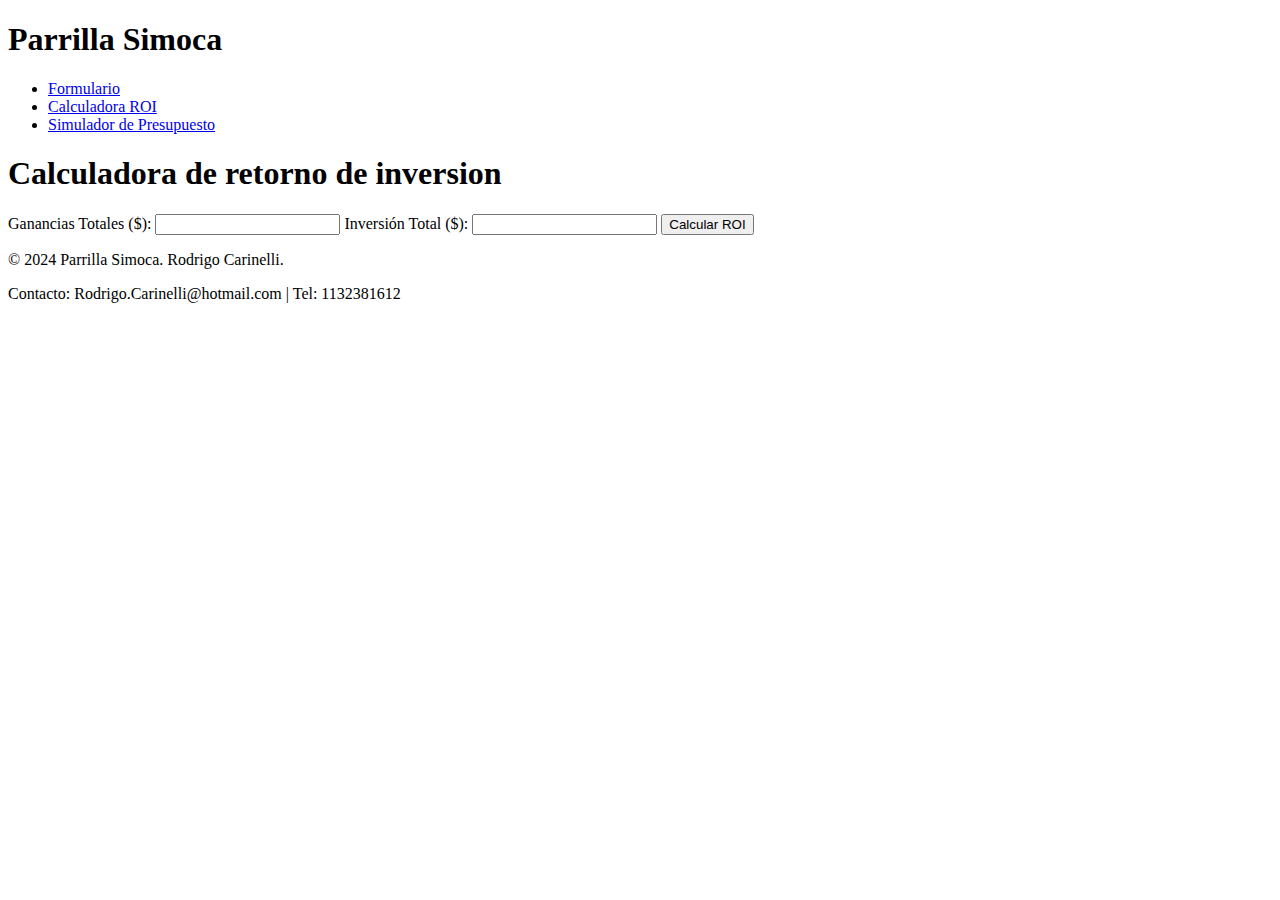
==== calculadora.html @ 0e1cadd8 "agregue calculadora de ROI y Presupuesto" ====
<!DOCTYPE html>
<html lang="es">
<head>
    <meta charset="UTF-8">
    <meta name="viewport" content="width=device-width, initial-scale=1.0">
    <title>Parrilla Simoca</title>
</head>
<body>

    <!-- Encabezado -->
    <header>
        <h1>Parrilla Simoca</h1>
        <div>
            <ul>
                <li><a href="index.html">Formulario</a></li>
                <li><a href="#">Calculadora ROI</a></li>
                <li><a href="presupuesto.html">Simulador de Presupuesto</a></li>
            </ul>
        </div>
        <h1>Calculadora de retorno de inversion</h1>
    </header>

    <main>
        <form id="roiForm">
            <label for="ganancias">Ganancias Totales ($):</label>
            <input type="number" id="ganancias" required>

            <label for="inversion">Inversión Total ($):</label>
            <input type="number" id="inversion" required>

            <button type="button" onclick="calcularROI()">Calcular ROI</button>
        </form>

        <div id="resultado" class="result" style="display: none;"></div>
    </main>

    <footer>
        <p>© 2024 Parrilla Simoca. Rodrigo Carinelli.</p>
        <p>Contacto: Rodrigo.Carinelli@hotmail.com | Tel: 1132381612</p>
    </footer>

    <script src="./scripts/main.js"></script>
</body>
</html>
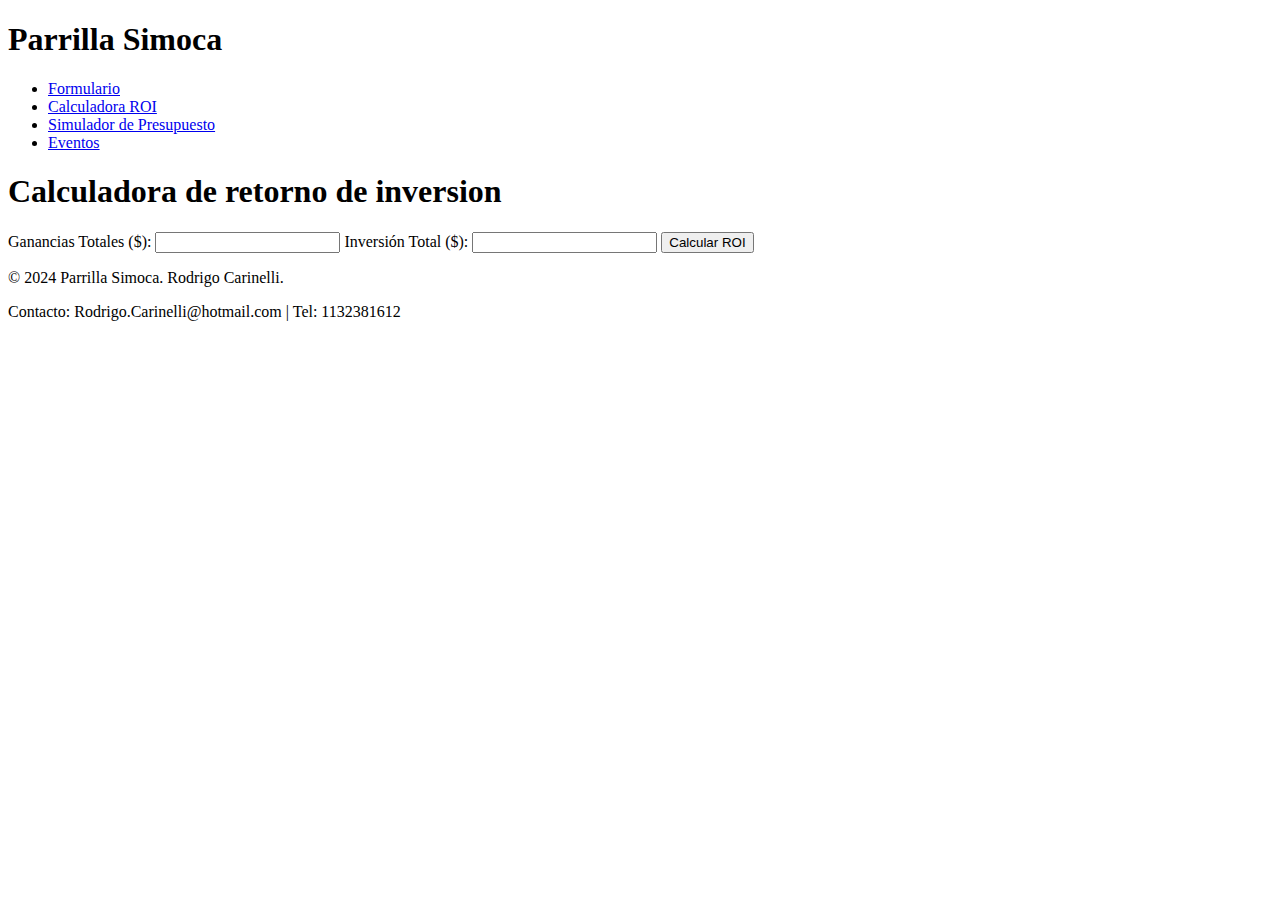
==== commit 82c41730: "eventos" ====
--- a/calculadora.html
+++ b/calculadora.html
@@ -15,6 +15,7 @@
                 <li><a href="index.html">Formulario</a></li>
                 <li><a href="#">Calculadora ROI</a></li>
                 <li><a href="presupuesto.html">Simulador de Presupuesto</a></li>
+                <li><a href="eventos.html">Eventos</a></li>
             </ul>
         </div>
         <h1>Calculadora de retorno de inversion</h1>
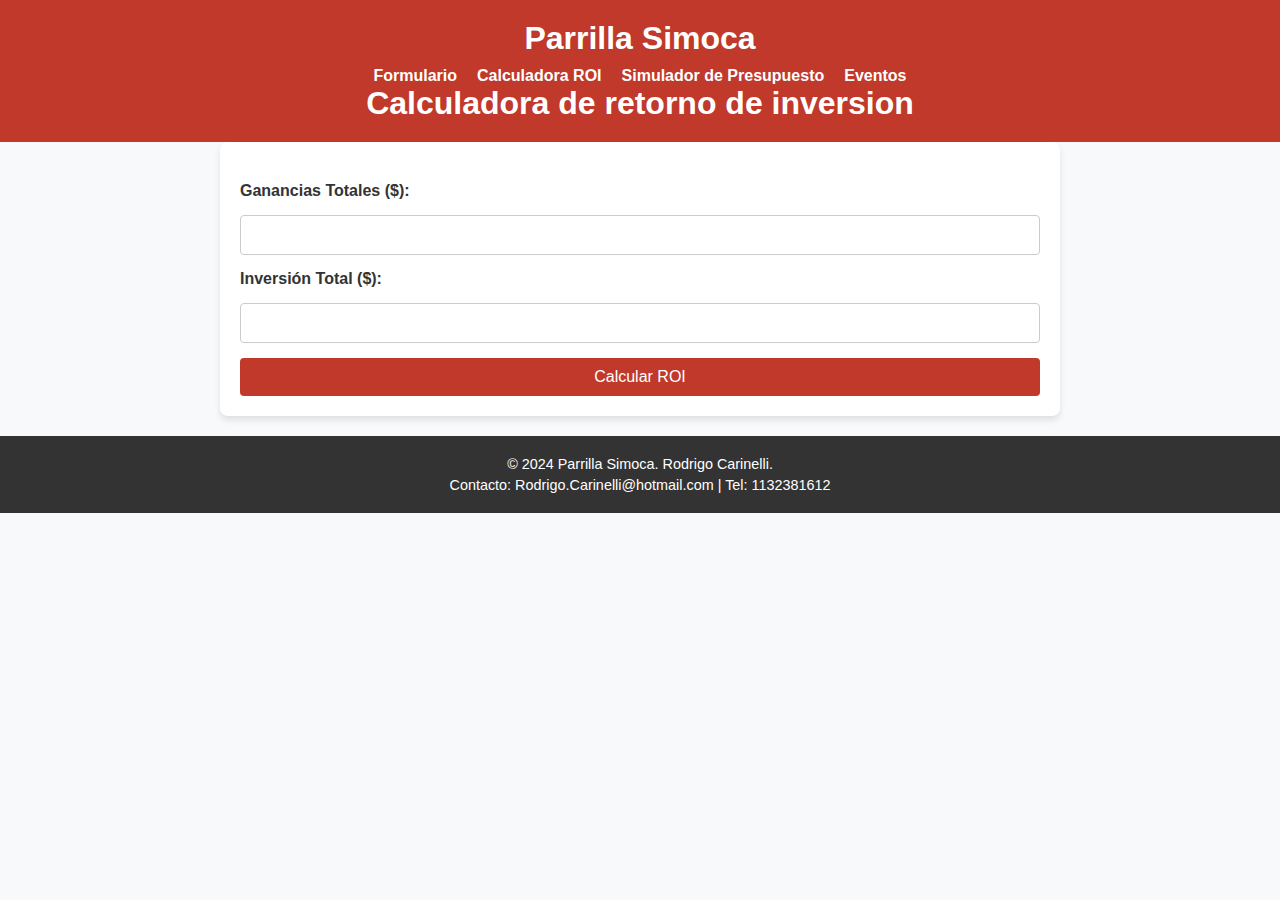
==== commit 8c3219c7: "Add files via upload" ====
--- a/calculadora.html
+++ b/calculadora.html
@@ -3,6 +3,7 @@
 <head>
     <meta charset="UTF-8">
     <meta name="viewport" content="width=device-width, initial-scale=1.0">
+    <link rel="stylesheet" href="styles.css">
     <title>Parrilla Simoca</title>
 </head>
 <body>
--- a/styles.css
+++ b/styles.css
@@ -0,0 +1,526 @@
+/*Css Index */
+
+
+body {
+    font-family: Arial, sans-serif;
+    margin: 0;
+    padding: 0;
+    box-sizing: border-box;
+    background-color: #f8f9fa;
+    color: #333;
+}
+
+
+header {
+    background-color: #c0392b;
+    color: white;
+    padding: 20px 0;
+    text-align: center;
+    position: sticky;
+    top: 0;
+    z-index: 1000;
+}
+
+header h1 {
+    margin: 0;
+    font-size: 2rem;
+}
+
+header div ul {
+    list-style: none;
+    padding: 0;
+    margin: 10px 0 0;
+    display: flex;
+    justify-content: center;
+    gap: 20px;
+}
+
+header div ul li {
+    display: inline;
+}
+
+header div ul li a {
+    text-decoration: none;
+    color: white;
+    font-weight: bold;
+    transition: color 0.3s;
+}
+
+header div ul li a:hover {
+    color: #f1c40f;
+}
+
+
+main {
+    padding: 20px;
+    max-width: 800px;
+    margin: 0 auto;
+    background: white;
+    box-shadow: 0 4px 6px rgba(0, 0, 0, 0.1);
+    border-radius: 8px;
+}
+
+main h2 {
+    text-align: center;
+    color: #c0392b;
+}
+
+form {
+    display: flex;
+    flex-direction: column;
+    gap: 15px;
+}
+
+form label {
+    font-weight: bold;
+}
+
+form input {
+    padding: 10px;
+    border: 1px solid #ccc;
+    border-radius: 4px;
+    font-size: 1rem;
+}
+
+form button {
+    padding: 10px 20px;
+    background-color: #c0392b;
+    color: white;
+    border: none;
+    border-radius: 4px;
+    font-size: 1rem;
+    cursor: pointer;
+    transition: background-color 0.3s;
+}
+
+form button:hover {
+    background-color: #e74c3c;
+}
+
+
+#resumen {
+    padding: 15px;
+    background-color: #f1f1f1;
+    border: 1px solid #ccc;
+    border-radius: 4px;
+}
+
+#resumen h3 {
+    margin: 0 0 10px;
+    color: #27ae60;
+}
+
+
+footer {
+    text-align: center;
+    padding: 15px 0;
+    background-color: #333;
+    color: white;
+    margin-top: 20px;
+}
+
+footer p {
+    margin: 5px 0;
+    font-size: 0.9rem;
+}
+
+/*Estilo Calculadora*/
+
+
+
+body {
+    font-family: Arial, sans-serif;
+    margin: 0;
+    padding: 0;
+    box-sizing: border-box;
+    background-color: #f8f9fa;
+    color: #333;
+}
+
+
+header {
+    background-color: #c0392b;
+    color: white;
+    padding: 20px 0;
+    text-align: center;
+    position: sticky;
+    top: 0;
+    z-index: 1000;
+}
+
+header h1 {
+    margin: 0;
+    font-size: 2rem;
+}
+
+header div ul {
+    list-style: none;
+    padding: 0;
+    margin: 10px 0 0;
+    display: flex;
+    justify-content: center;
+    gap: 20px;
+}
+
+header div ul li {
+    display: inline;
+}
+
+header div ul li a {
+    text-decoration: none;
+    color: white;
+    font-weight: bold;
+    transition: color 0.3s;
+}
+
+header div ul li a:hover {
+    color: #f1c40f;
+}
+
+
+main {
+    padding: 20px;
+    max-width: 800px;
+    margin: 0 auto;
+    background: white;
+    box-shadow: 0 4px 6px rgba(0, 0, 0, 0.1);
+    border-radius: 8px;
+}
+
+main form {
+    display: flex;
+    flex-direction: column;
+    gap: 15px;
+    margin-top: 20px;
+}
+
+main form label {
+    font-weight: bold;
+}
+
+main form input {
+    padding: 10px;
+    border: 1px solid #ccc;
+    border-radius: 4px;
+    font-size: 1rem;
+}
+
+main form button {
+    padding: 10px 20px;
+    background-color: #c0392b;
+    color: white;
+    border: none;
+    border-radius: 4px;
+    font-size: 1rem;
+    cursor: pointer;
+    transition: background-color 0.3s;
+}
+
+main form button:hover {
+    background-color: #e74c3c;
+}
+
+/* Resultado de ROI */
+.result {
+    margin-top: 20px;
+    padding: 15px;
+    background-color: #f1f1f1;
+    border: 1px solid #ccc;
+    border-radius: 4px;
+    font-size: 1.2rem;
+    text-align: center;
+}
+
+
+footer {
+    text-align: center;
+    padding: 15px 0;
+    background-color: #333;
+    color: white;
+    margin-top: 20px;
+}
+
+footer p {
+    margin: 5px 0;
+    font-size: 0.9rem;
+}
+
+/*Estilos Presupuesto*/
+
+
+
+body {
+    font-family: Arial, sans-serif;
+    margin: 0;
+    padding: 0;
+    box-sizing: border-box;
+    background-color: #f8f9fa;
+    color: #333;
+}
+
+/* Encabezado */
+header {
+    background-color: #c0392b;
+    color: white;
+    padding: 20px 0;
+    text-align: center;
+    position: sticky;
+    top: 0;
+    z-index: 1000;
+}
+
+header h1 {
+    margin: 0;
+    font-size: 2rem;
+}
+
+header div ul {
+    list-style: none;
+    padding: 0;
+    margin: 10px 0 0;
+    display: flex;
+    justify-content: center;
+    gap: 20px;
+}
+
+header div ul li {
+    display: inline;
+}
+
+header div ul li a {
+    text-decoration: none;
+    color: white;
+    font-weight: bold;
+    transition: color 0.3s;
+}
+
+header div ul li a:hover {
+    color: #f1c40f;
+}
+
+/* Contenido principal */
+
+main {
+    padding: 20px;
+    max-width: 800px;
+    margin: 0 auto;
+    background: white;
+    box-shadow: 0 4px 6px rgba(0, 0, 0, 0.1);
+    border-radius: 8px;
+}
+
+main form {
+    display: flex;
+    flex-direction: column;
+    gap: 15px;
+    margin-top: 20px;
+}
+
+main form label {
+    font-weight: bold;
+}
+
+main form input {
+    padding: 10px;
+    border: 1px solid #ccc;
+    border-radius: 4px;
+    font-size: 1rem;
+}
+
+main form button {
+    padding: 10px 20px;
+    background-color: #c0392b;
+    color: white;
+    border: none;
+    border-radius: 4px;
+    font-size: 1rem;
+    cursor: pointer;
+    transition: background-color 0.3s;
+}
+
+main form button:hover {
+    background-color: #e74c3c;
+}
+
+/* Resultado del simulador */
+.result {
+    margin-top: 20px;
+    padding: 15px;
+    background-color: #f1f1f1;
+    border: 1px solid #ccc;
+    border-radius: 4px;
+    font-size: 1.2rem;
+    text-align: center;
+}
+
+/* Pie de página */
+footer {
+    text-align: center;
+    padding: 15px 0;
+    background-color: #333;
+    color: white;
+    margin-top: 20px;
+}
+
+footer p {
+    margin: 5px 0;
+    font-size: 0.9rem;
+}
+
+/* Estilo EVENTOS */
+
+
+body {
+    font-family: Arial, sans-serif;
+    margin: 0;
+    padding: 0;
+    box-sizing: border-box;
+    background-color: #f8f9fa;
+    color: #333;
+}
+
+
+header {
+    background-color: #c0392b;
+    color: white;
+    padding: 20px 0;
+    text-align: center;
+    position: sticky;
+    top: 0;
+    z-index: 1000;
+}
+
+header h1 {
+    margin: 0;
+    font-size: 2rem;
+}
+
+header div ul {
+    list-style: none;
+    padding: 0;
+    margin: 10px 0 0;
+    display: flex;
+    justify-content: center;
+    gap: 20px;
+}
+
+header div ul li {
+    display: inline;
+}
+
+header div ul li a {
+    text-decoration: none;
+    color: white;
+    font-weight: bold;
+    transition: color 0.3s;
+}
+
+header div ul li a:hover {
+    color: #f1c40f;
+}
+
+
+main {
+    padding: 20px;
+    max-width: 800px;
+    margin: 0 auto;
+    background: white;
+    box-shadow: 0 4px 6px rgba(0, 0, 0, 0.1);
+    border-radius: 8px;
+}
+
+main form {
+    display: flex;
+    flex-direction: column;
+    gap: 15px;
+    margin-top: 20px;
+}
+
+main form label {
+    font-weight: bold;
+}
+
+main form input {
+    padding: 10px;
+    border: 1px solid #ccc;
+    border-radius: 4px;
+    font-size: 1rem;
+}
+
+main form button {
+    padding: 10px 20px;
+    background-color: #c0392b;
+    color: white;
+    border: none;
+    border-radius: 4px;
+    font-size: 1rem;
+    cursor: pointer;
+    transition: background-color 0.3s;
+}
+
+main form button:hover {
+    background-color: #e74c3c;
+}
+
+
+.result {
+    margin-top: 20px;
+    padding: 15px;
+    background-color: #f1f1f1;
+    border: 1px solid #ccc;
+    border-radius: 4px;
+    font-size: 1.2rem;
+    text-align: center;
+}
+
+
+main input#dishInput {
+    width: 100%;
+    padding: 10px;
+    margin-bottom: 10px;
+    border: 1px solid #ccc;
+    border-radius: 4px;
+    font-size: 1rem;
+}
+
+main button#addDishButton {
+    padding: 10px 20px;
+    background-color: #27ae60;
+    color: white;
+    border: none;
+    border-radius: 4px;
+    font-size: 1rem;
+    cursor: pointer;
+    transition: background-color 0.3s;
+}
+
+main button#addDishButton:hover {
+    background-color: #2ecc71;
+}
+
+main ul#menuList {
+    list-style: none;
+    padding: 0;
+    margin: 20px 0 0;
+    border-top: 1px solid #ccc;
+}
+
+main ul#menuList li {
+    padding: 10px;
+    border-bottom: 1px solid #ccc;
+    font-size: 1rem;
+}
+
+
+footer {
+    text-align: center;
+    padding: 15px 0;
+    background-color: #333;
+    color: white;
+    margin-top: 20px;
+}
+
+footer p {
+    margin: 5px 0;
+    font-size: 0.9rem;
+}
